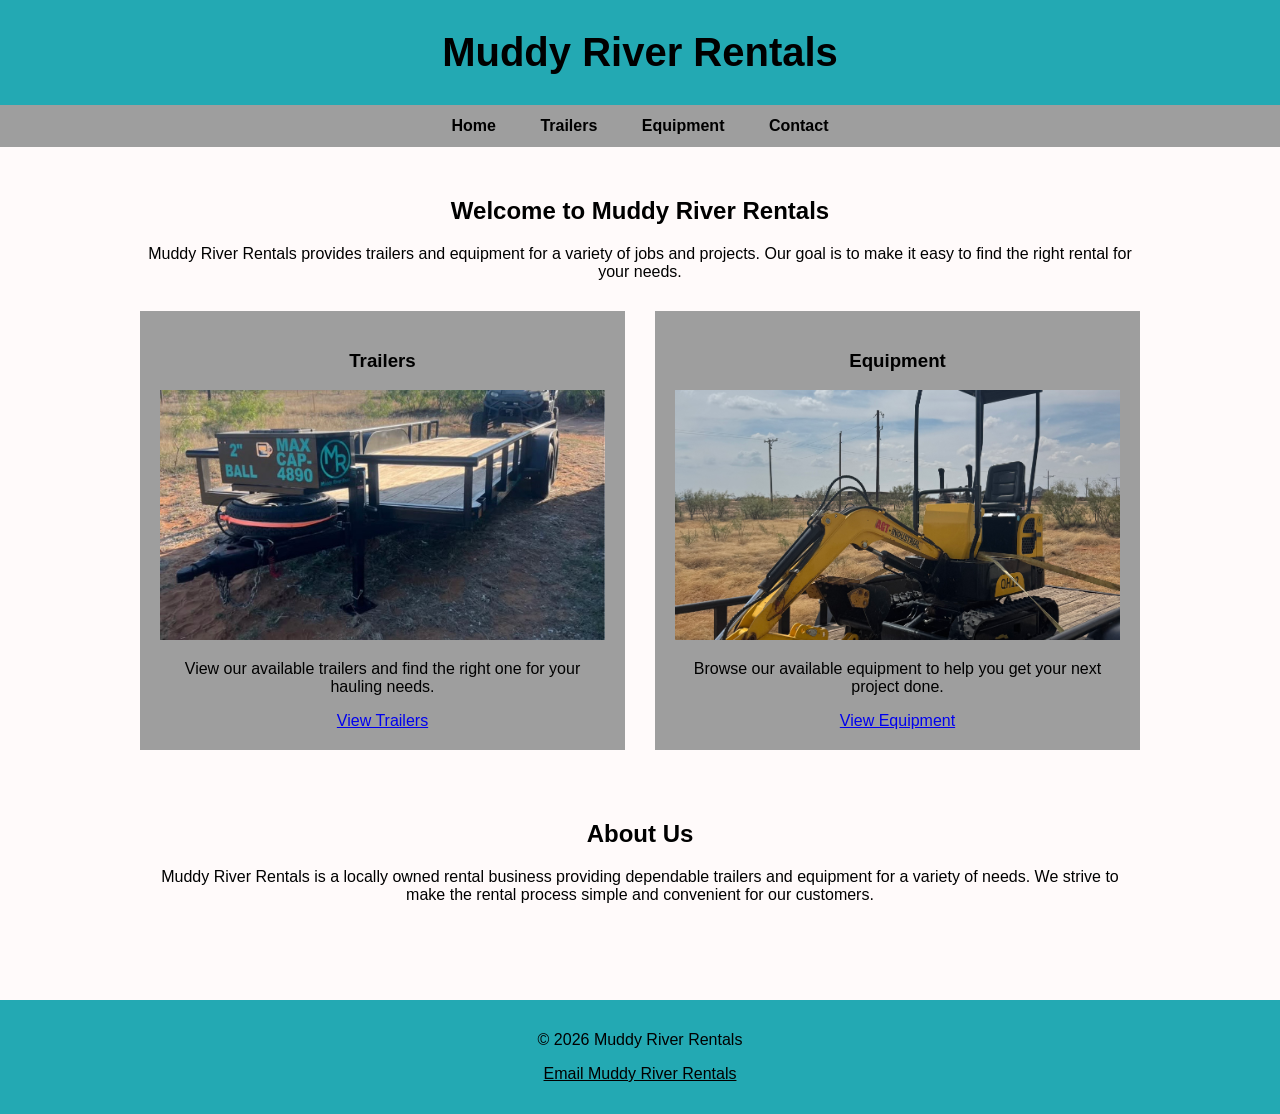
==== index.html @ ea1a51b5 "Add files via upload" ====
<!DOCTYPE html>
<html lang="en">
	<head>
		<meta charset="UTF-8">
		<meta name="description" content="Muddy River Rentals offers trailers and equipment for rent.">
		<meta name="viewport" content="width=device width, initial-scale=1.0">
		<title>Muddy River Rentals</title>
		<link rel="stylesheet" href="muddy.css">
	</head>
	<body>
		<header>
			<h1>Muddy River Rentals</h1>
		</header>
	<nav>
		<a href="index.html">Home</a>
		<a href="trailers.html">Trailers</a>
		<a href="equipment.html">Equipment</a>
		<a href="contact.html">Contact</a>
	</nav>	
	<main>
		<h2>Welcome to Muddy River Rentals</h2>
		<p>Muddy River Rentals provides trailers and equipment for a variety of jobs and projects. Our goal is to make it easy to find the right rental for your needs.</p>
	<div class="rentals">
		<section>
			<h3>Trailers</h3>
			<img src="trailer.jpg" alt="Utility trailer available for rent">
			<p>View our available trailers and find the right one for your hauling needs.</p>
			<a href="trailers.html">View Trailers</a>
		</section>
		<section>
			<h3>Equipment</h3>
			<img src="miniex.jpeg" alt="Mini excavator availble for rent">
			<p>Browse our available equipment to help you get your next project done.</p>
			<a href="equipment.html">View Equipment</a>
		</section>
	</div>
		<section class="about">
			<h2>About Us</h2>
			<p>Muddy River Rentals is a locally owned rental business providing dependable trailers and equipment for a variety of needs. We strive to make the rental process simple and convenient for our customers.</p>
		</section>	
	</main>	
	<footer>
		<p>&copy; 2026 Muddy River Rentals</p>
		<p> <a href="mailto:ashlentubbs@gmail.com">Email Muddy River Rentals</a></p>
	</footer>	
	</body>
</html>
---- muddy.css ----
:root {--text: #000000; --background: #fffafa; --primary: #23a9b3; --secondary: #9e9e9e; --accent: #23a9b3}
body {background-color: var(--background); color: var(--text); font-family: Arial, sans-serif; margin: 0;}
header {background-color: var(--primary); color: var(--text); text-align: center; padding: 30px;}
header h1 {margin: 0; font-size: 2.5em;}
nav {background-color: var(--secondary); text-align: center; padding: 12px;}
nav a {color: var(--text); text-decoration: none; padding: 10px 20px; font-weight: bold;}
nav a:hover {background-color: var(--primary);}
main {max-width: 1000px; margin: auto; padding: 30px;}
main h2 {text-align: center;}
main > p {text-align: center;}
.rentals {display: flex; gap: 30px; margin-top: 30px;}
.rentals section {flex: 1; text-align: center; padding: 20px; background-color: var(--secondary);}
.rentals img {width: 100%; height: 250px; object-fit: cover;}
.rentls a {color: var(--text); font-weight: bold; text-decoration: none;}
.rentals a:hover {text-decoration: underline;}
.about {margin-top: 30px; padding: 20px; text-align: center;}
footer {background-color: var(--primary); color: var(--text); text-align: center; padding: 15px; margin-top: 30px;}
footer a {color: var(--text);}
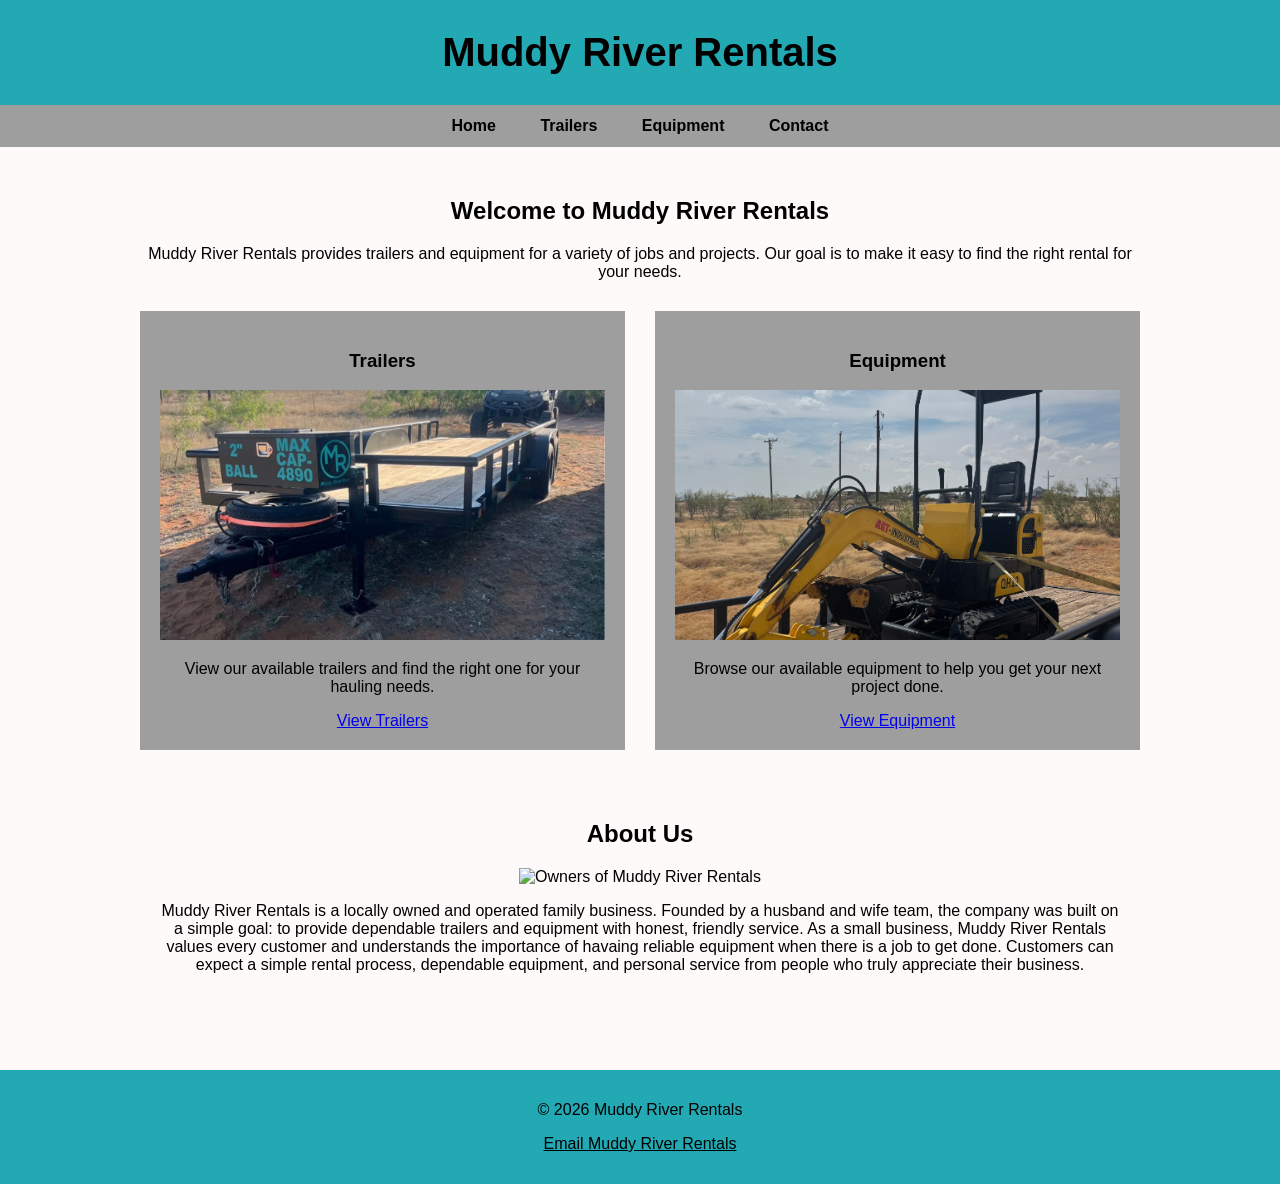
==== commit a2c6fa39: "Add files via upload" ====
--- a/index.html
+++ b/index.html
@@ -36,7 +36,8 @@
 	</div>
 		<section class="about">
 			<h2>About Us</h2>
-			<p>Muddy River Rentals is a locally owned rental business providing dependable trailers and equipment for a variety of needs. We strive to make the rental process simple and convenient for our customers.</p>
+			<img src="engagement 6.jpg" alt="Owners of Muddy River Rentals">
+			<p>Muddy River Rentals is a locally owned and operated family business. Founded by a husband and wife team, the company was built on a simple goal: to provide dependable trailers and equipment with honest, friendly service. As a small business, Muddy River Rentals values every customer and understands the importance of havaing reliable equipment when there is a job to get done. Customers can expect a simple rental process, dependable equipment, and personal service from people who truly appreciate their business.</p>
 		</section>	
 	</main>	
 	<footer>
--- a/muddy.css
+++ b/muddy.css
@@ -14,5 +14,6 @@
 .rentls a {color: var(--text); font-weight: bold; text-decoration: none;}
 .rentals a:hover {text-decoration: underline;}
 .about {margin-top: 30px; padding: 20px; text-align: center;}
+.about img {width: 300px; max-width: 100%; height: auto;}
 footer {background-color: var(--primary); color: var(--text); text-align: center; padding: 15px; margin-top: 30px;}
 footer a {color: var(--text);}
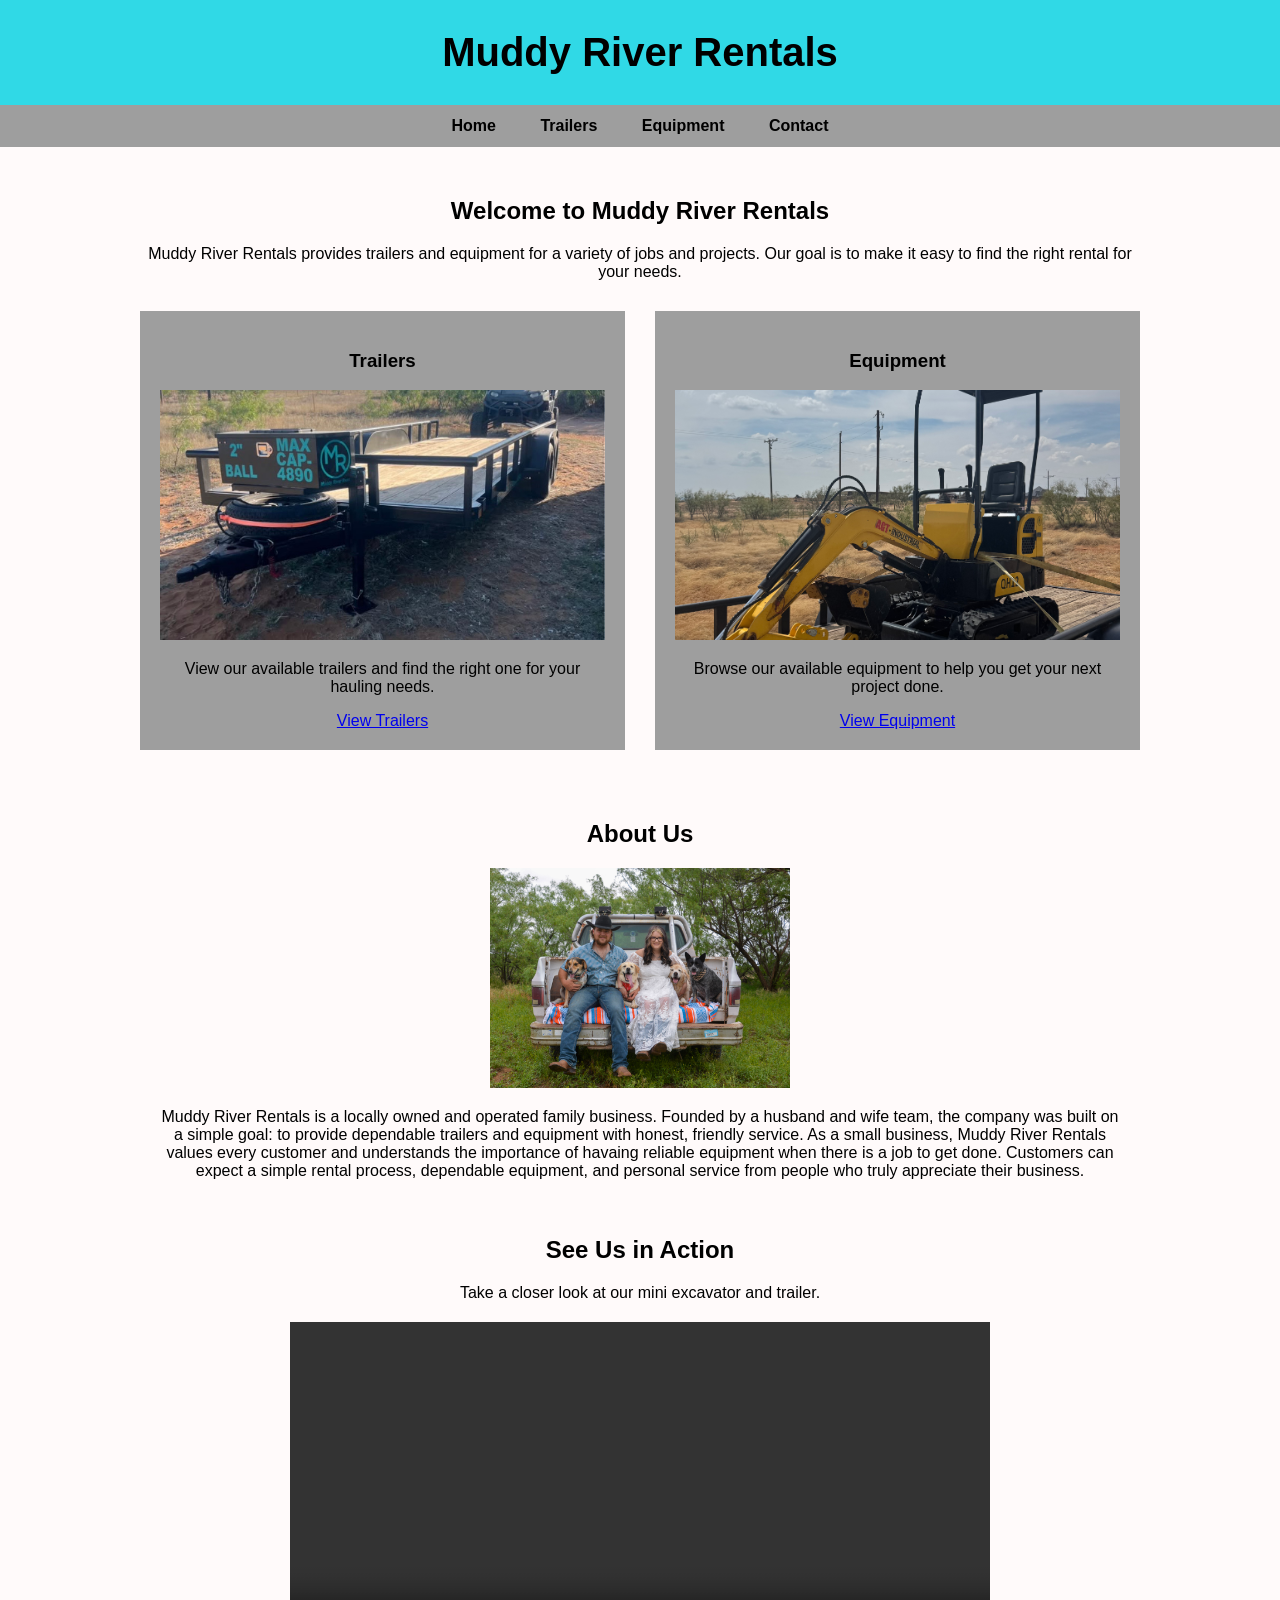
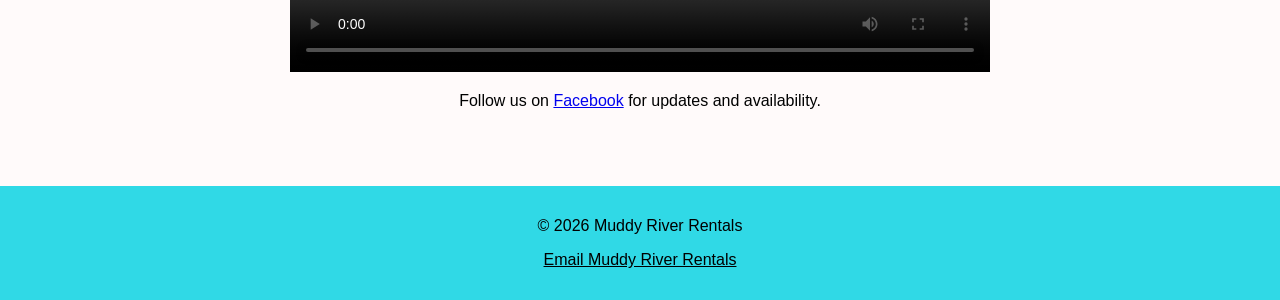
==== commit c8c09e9e: "Add files via upload" ====
--- a/index.html
+++ b/index.html
@@ -39,6 +39,17 @@
 			<img src="engagement 6.jpg" alt="Owners of Muddy River Rentals">
 			<p>Muddy River Rentals is a locally owned and operated family business. Founded by a husband and wife team, the company was built on a simple goal: to provide dependable trailers and equipment with honest, friendly service. As a small business, Muddy River Rentals values every customer and understands the importance of havaing reliable equipment when there is a job to get done. Customers can expect a simple rental process, dependable equipment, and personal service from people who truly appreciate their business.</p>
 		</section>	
+		<h2>See Us in Action</h2>
+		<p>Take a closer look at our mini excavator and trailer.</p>
+		<video controls>
+			<source src="walk-around.mp4" type="video/mp4">
+			Your browser does not support the video element.
+		</video>	
+		<p>
+			Follow us on
+			<a href="https://www.facebook.com/profile.php?id=61588952355797" target="_blank">Facebook</a>
+			for updates and availability.
+		</p>	
 	</main>	
 	<footer>
 		<p>&copy; 2026 Muddy River Rentals</p>
--- a/muddy.css
+++ b/muddy.css
@@ -1,4 +1,4 @@
-:root {--text: #000000; --background: #fffafa; --primary: #23a9b3; --secondary: #9e9e9e; --accent: #23a9b3}
+:root {--text: #000000; --background: #fffafa; --primary: #30D9E6; --secondary: #9e9e9e; --accent: #30D9E6}
 body {background-color: var(--background); color: var(--text); font-family: Arial, sans-serif; margin: 0;}
 header {background-color: var(--primary); color: var(--text); text-align: center; padding: 30px;}
 header h1 {margin: 0; font-size: 2.5em;}
@@ -16,4 +16,20 @@
 .about {margin-top: 30px; padding: 20px; text-align: center;}
 .about img {width: 300px; max-width: 100%; height: auto;}
 footer {background-color: var(--primary); color: var(--text); text-align: center; padding: 15px; margin-top: 30px;}
-footer a {color: var(--text);}+footer a {color: var(--text);}
+.trailers img, .coming-soon img {width: 100%; max-width: 500px; height: 300px; object-fit: cover;}
+.trailers-list {display: flex; gap: 30px; margin-top: 30px;}
+.trailers, .coming-soon {flex: 1; padding: 20px; background-color: var(--secondary);}
+.equipment-list {display: flex; gap: 30px; margin-top: 30px;}
+.equipment, .coming-soon {flex: 1; padding: 20px; background-color: var(--secondary);}
+.equipment img, .coming-soon img {width: 100%; max-width: 500px; height: 300px; object-fit: cover;}
+table {width: 80%; margin: 20px auto; border-collapse: collapse;}
+th,td {border: 1px solid #666; padding: 10px; text-align: center;}
+th {background-color: #cccccc;}
+form {width: 60%; margin: 20px auto; text-align: left;}
+form label {display: block; margin-top: 10px; margin-bottom: 5px;}
+form unput, form select, form textarea {width: 100%; padding: 8px; box-sizing: border-box;}
+form textarea {resize: vertical;}
+form input[type="submit"] {width: auto; margin-top: 15px; padding: 8px 16px;}
+form select {height: 40px;}
+video {display: block; width: 70%; max-width: 700px; height: auto; margin: 20px auto;}
